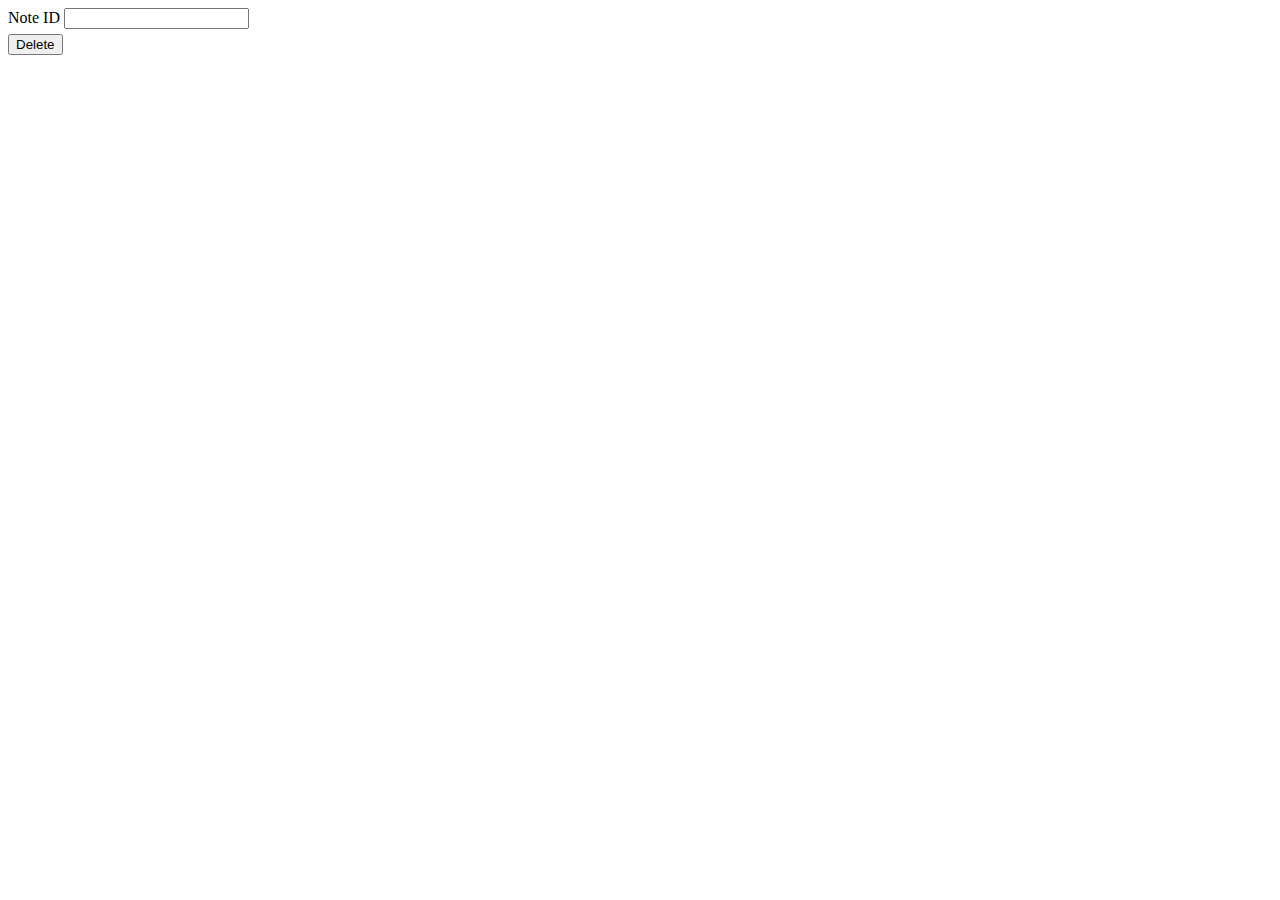
==== pages/DeleteNote.html @ 49871a2f "Add files via upload" ====
<html lang="en">
<head>
    <meta charset="UTF-8">
    <meta name="viewport" content="width=device-width, initial-scale=1.0">
    <title>Document</title>
    <link href="https://cdn.jsdelivr.net/npm/bootstrap@5.3.2/dist/css/bootstrap.min.css" rel="stylesheet" integrity="sha384-T3c6CoIi6uLrA9TneNEoa7RxnatzjcDSCmG1MXxSR1GAsXEV/Dwwykc2MPK8M2HN" crossorigin="anonymous">
    <link href = "../css/style.css" rel="stylesheet"> 
    <style>
        
    </style>
</head>
<body class = "text-bg-dark font-monospace" style="background-image: url(https://e0.pxfuel.com/wallpapers/326/283/desktop-wallpaper-zoom-background-nomad%C2%AE-dark-website-thumbnail.jpg) ; ">
   
    <div class = "cover">
        <form action = "../index.html" method = "post" style="width: 60%;"> 
            <div class="mb-3">
                <label for="exampleFormControlInput1" class="form-label">Note ID</label>
                <input type="text" class="form-control" id="exampleFormControlInput1" name="id">
            </div>
            <div class="mb-3">
                <input type = "submit" value = "Delete" class = "btn btn-primary cus_btn" style="width: auto; margin-top: 5px;">
            </div>    
        </form>
    </div>
    <script src="https://cdn.jsdelivr.net/npm/bootstrap@5.3.2/dist/js/bootstrap.bundle.min.js" integrity="sha384-C6RzsynM9kWDrMNeT87bh95OGNyZPhcTNXj1NW7RuBCsyN/o0jlpcV8Qyq46cDfL" crossorigin="anonymous"></script>
</body>
</html>
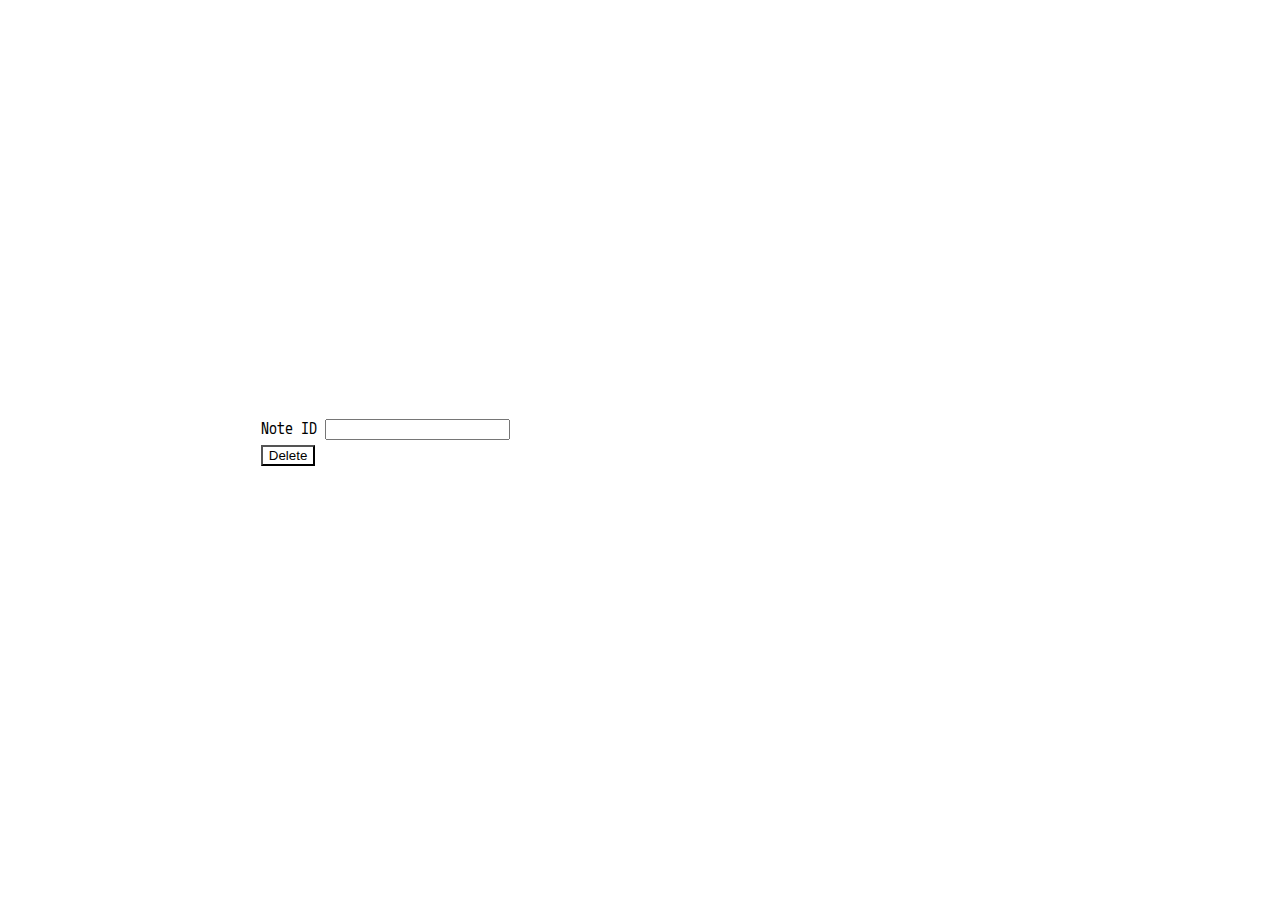
==== commit 957db0d2: "Update DeleteNote.html" ====
--- a/pages/DeleteNote.html
+++ b/pages/DeleteNote.html
@@ -2,7 +2,7 @@
 <head>
     <meta charset="UTF-8">
     <meta name="viewport" content="width=device-width, initial-scale=1.0">
-    <title>Document</title>
+    <title>Delete Note</title>
     <link href="https://cdn.jsdelivr.net/npm/bootstrap@5.3.2/dist/css/bootstrap.min.css" rel="stylesheet" integrity="sha384-T3c6CoIi6uLrA9TneNEoa7RxnatzjcDSCmG1MXxSR1GAsXEV/Dwwykc2MPK8M2HN" crossorigin="anonymous">
     <link href = "../css/style.css" rel="stylesheet"> 
     <style>
@@ -24,4 +24,4 @@
     </div>
     <script src="https://cdn.jsdelivr.net/npm/bootstrap@5.3.2/dist/js/bootstrap.bundle.min.js" integrity="sha384-C6RzsynM9kWDrMNeT87bh95OGNyZPhcTNXj1NW7RuBCsyN/o0jlpcV8Qyq46cDfL" crossorigin="anonymous"></script>
 </body>
-</html>+</html>
--- a/css/style.css
+++ b/css/style.css
@@ -0,0 +1,23 @@
+@import url('https://fonts.googleapis.com/css2?family=M+PLUS+Code+Latin&display=swap');
+
+body { 
+    font-family: 'M PLUS Code Latin', sans-serif;
+}
+
+.cus_btn { 
+    background-color: white; 
+    color: black; 
+    border-color: black;
+    width: 100%;
+}
+
+.cover {
+    display: flex; 
+    height: 100%;
+    width: 100%;
+    flex-direction: column;
+    justify-content: center;
+    align-items: center;
+    row-gap: .7rem;
+    flex-wrap: wrap;
+}